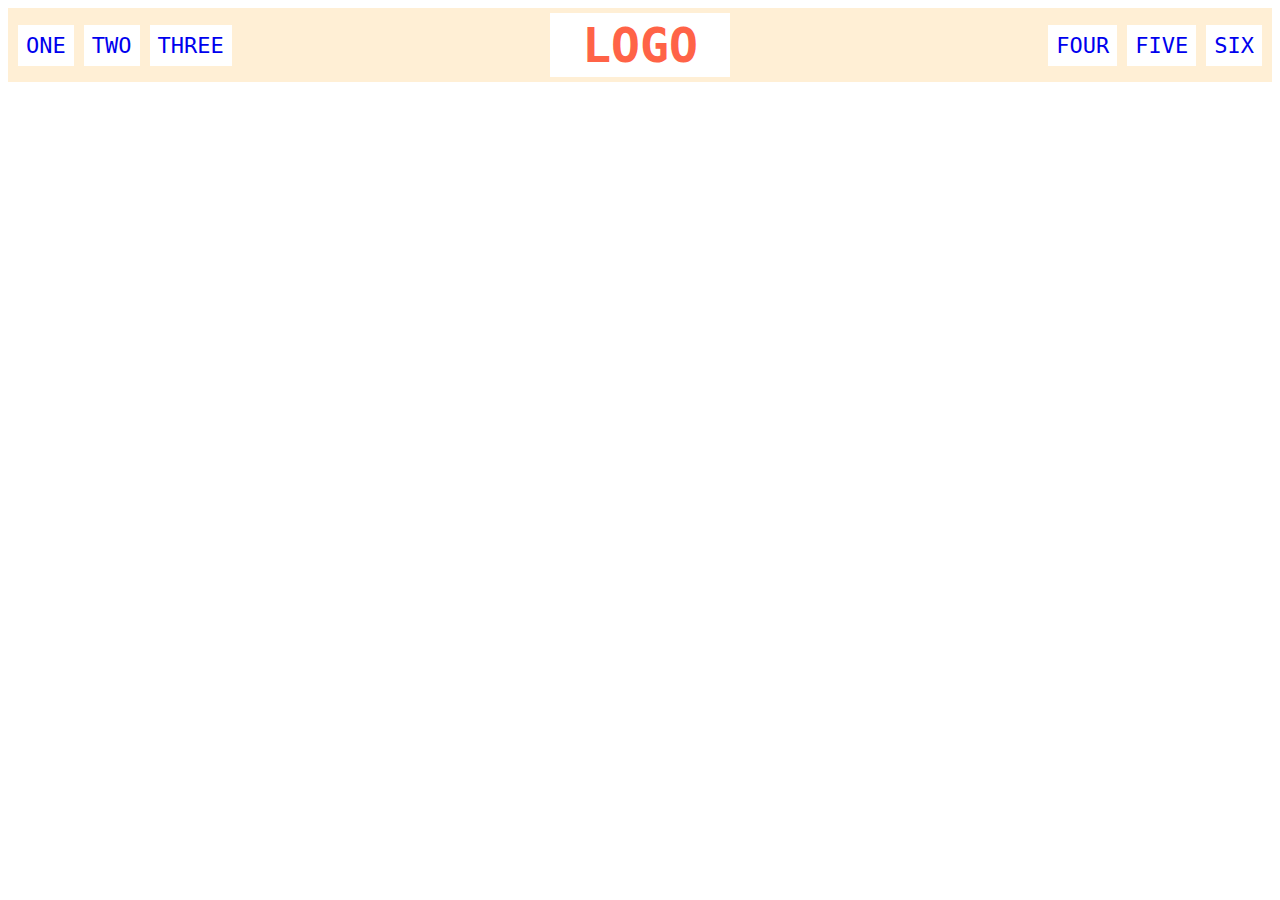
==== flex/02-flex-header/index.html @ 3ef64fe1 "02-flex-header my solution" ====
<!DOCTYPE html>
<html lang="en">
  <head>
    <meta charset="UTF-8" />
    <meta http-equiv="X-UA-Compatible" content="IE=edge" />
    <meta name="viewport" content="width=device-width, initial-scale=1.0" />
    <title>Flex Header</title>
    <link rel="stylesheet" href="style.css" />
  </head>
  <body>
    <div class="header">
      <div class="left-links">
        <ul>
          <li><a href="#">ONE</a></li>
          <li><a href="#">TWO</a></li>
          <li><a href="#">THREE</a></li>
        </ul>
      </div>
      <div class="logo">LOGO</div>
      <div class="right-links">
        <ul>
          <li><a href="#">FOUR</a></li>
          <li><a href="#">FIVE</a></li>
          <li><a href="#">SIX</a></li>
        </ul>
      </div>
    </div>
  </body>
</html>
---- flex/02-flex-header/style.css ----
.header {
  font-family: monospace;
  background: papayawhip;
  display: flex;
  align-items: center;
  justify-content: space-between;
}

.logo {
  font-size: 48px;
  font-weight: 900;
  color: tomato;
  background: white;
  padding: 4px 32px;
  align-self: center;
  justify-self: center;
  flex: 0;
  margin: 5px;
}

.right-links {
  margin-left: auto;
}

.left-links {
  margin-right: auto;
}

ul {
  /* this removes the dots on the list items*/
  list-style-type: none;
  display: flex;
  align-items: center;
  justify-items: space-between;
  flex: 1;
  /* gap: 5px; */
  margin: 0 5px;
  padding: 0;
}

a {
  font-size: 22px;
  background: white;
  padding: 8px;
  /* this removes the line under the links */
  text-decoration: none;
  margin: 0 5px;
}
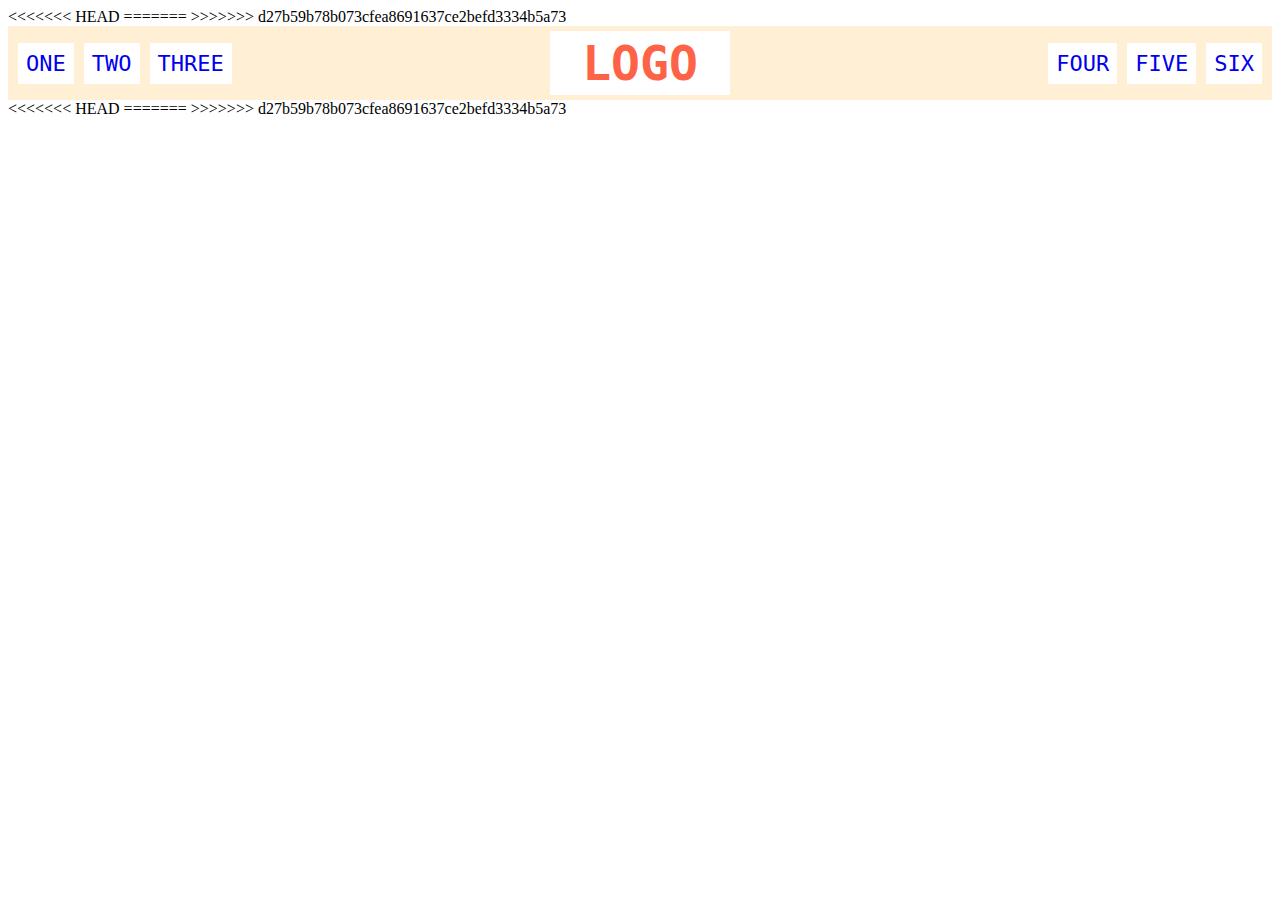
==== commit c3d963e6: "Merge chagnes from OdinProject Base Repository" ====
--- a/flex/02-flex-header/index.html
+++ b/flex/02-flex-header/index.html
@@ -1,11 +1,19 @@
 <!DOCTYPE html>
 <html lang="en">
   <head>
+<<<<<<< HEAD
     <meta charset="UTF-8" />
     <meta http-equiv="X-UA-Compatible" content="IE=edge" />
     <meta name="viewport" content="width=device-width, initial-scale=1.0" />
     <title>Flex Header</title>
     <link rel="stylesheet" href="style.css" />
+=======
+    <meta charset="UTF-8">
+    <meta http-equiv="X-UA-Compatible" content="IE=edge">
+    <meta name="viewport" content="width=device-width, initial-scale=1.0">
+    <title>Flex Header</title>
+    <link rel="stylesheet" href="style.css">
+>>>>>>> d27b59b78b073cfea8691637ce2befd3334b5a73
   </head>
   <body>
     <div class="header">
@@ -26,4 +34,8 @@
       </div>
     </div>
   </body>
+<<<<<<< HEAD
 </html>
+=======
+</html>
+>>>>>>> d27b59b78b073cfea8691637ce2befd3334b5a73
